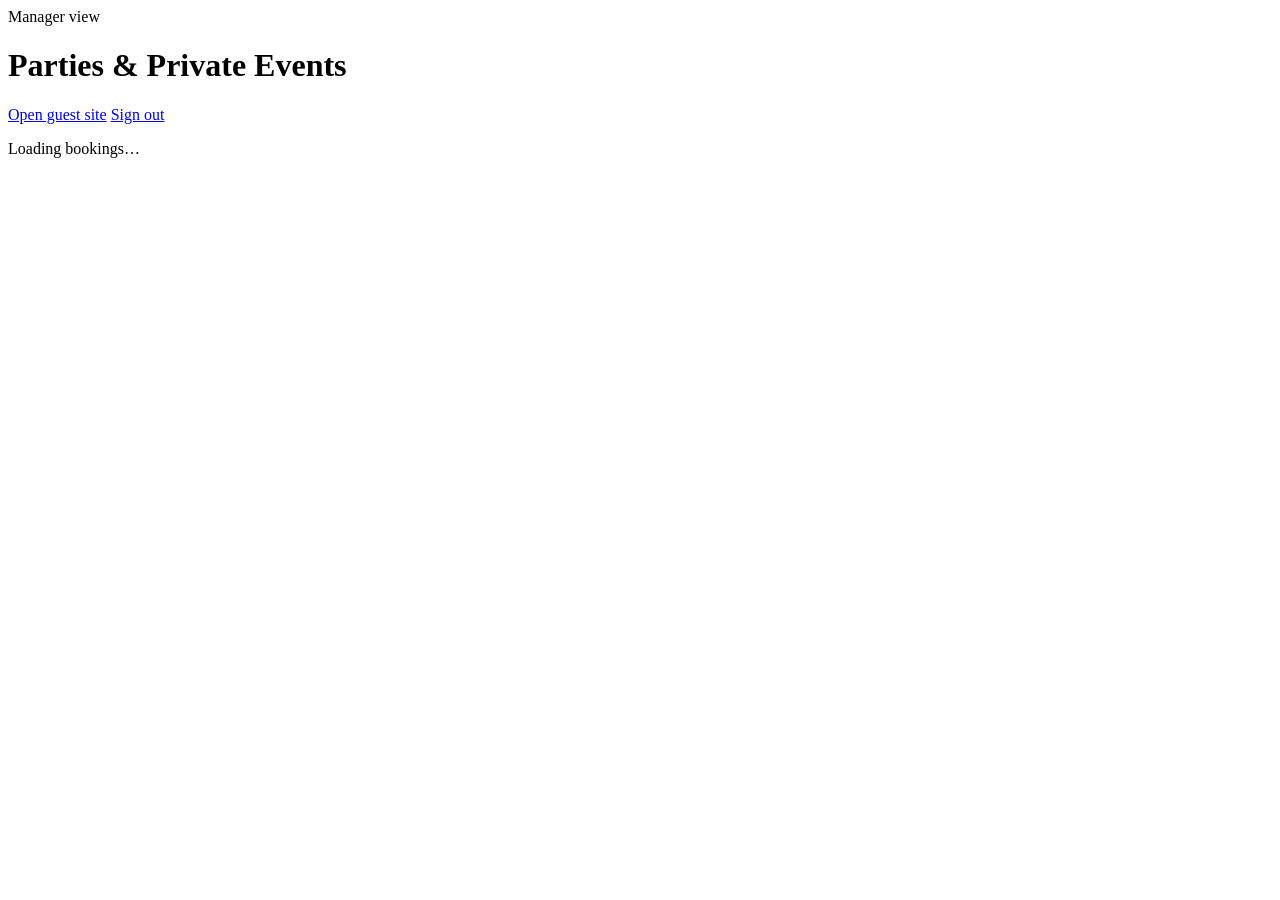
==== public/manager/index.html @ ebf01999 "Add a Sign out button to the manager view Co-Authored-By: Claude Opus 5.5 <noreply@anthropic.com> Cl" ====
<!doctype html>
<html lang="en">
<head>
<meta charset="utf-8">
<meta name="viewport" content="width=device-width,initial-scale=1,viewport-fit=cover">
<title>Manager view · Parties &amp; Private Events</title>
<meta name="robots" content="noindex">
<link rel="preconnect" href="https://fonts.googleapis.com">
<link rel="preconnect" href="https://fonts.gstatic.com" crossorigin>
<link rel="stylesheet" href="https://fonts.googleapis.com/css2?family=Young+Serif&family=Figtree:wght@400;500;600;700&family=IBM+Plex+Mono:wght@400;500&display=swap">
<link rel="stylesheet" href="/css/site.css">
</head>
<body>
<header class="top">
  <div class="wrap">
    <div class="brand">
      <span class="eyebrow" id="brand-line">Manager view</span>
      <h1>Parties &amp; Private Events</h1>
    </div>
    <span class="who" id="who"></span>
    <a class="btn ghost small" href="/" target="_blank" rel="noopener">Open guest site</a>
    <a class="btn ghost small" href="/cdn-cgi/access/logout">Sign out</a>
  </div>
</header>
<main id="app" class="wrap"><p class="loading">Loading bookings…</p></main>
<div id="toast" class="toast" hidden></div>
<script type="module" src="/js/manager.js"></script>
</body>
</html>
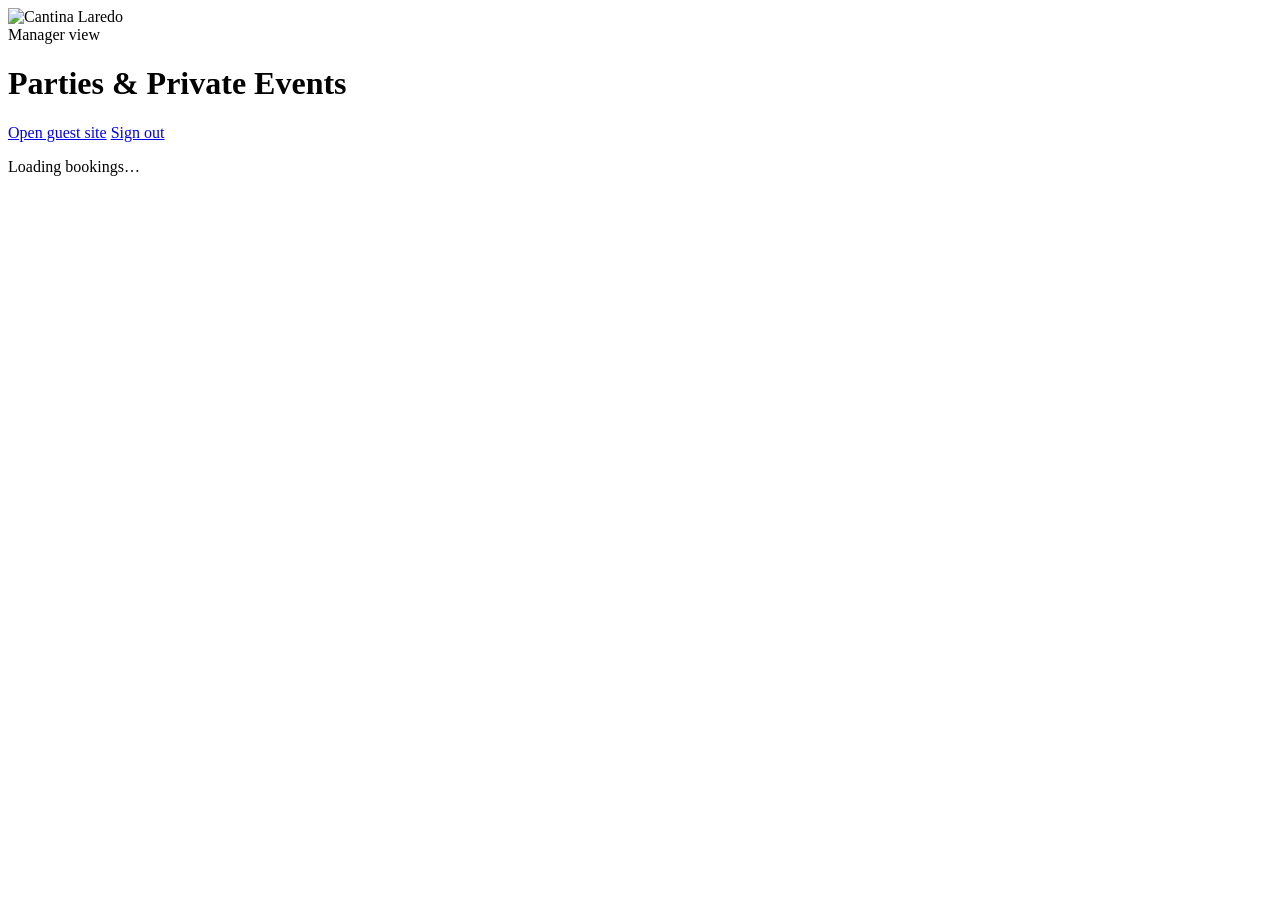
==== commit caca4f55: "Colors from the Cantina Laredo logo (option C) and the logo in the header - Brick red (#B63E36) head" ====
--- a/public/manager/index.html
+++ b/public/manager/index.html
@@ -13,6 +13,7 @@
 <body>
 <header class="top">
   <div class="wrap">
+    <img class="logo" src="/img/logo.jpg" alt="Cantina Laredo" width="120" height="67">
     <div class="brand">
       <span class="eyebrow" id="brand-line">Manager view</span>
       <h1>Parties &amp; Private Events</h1>
